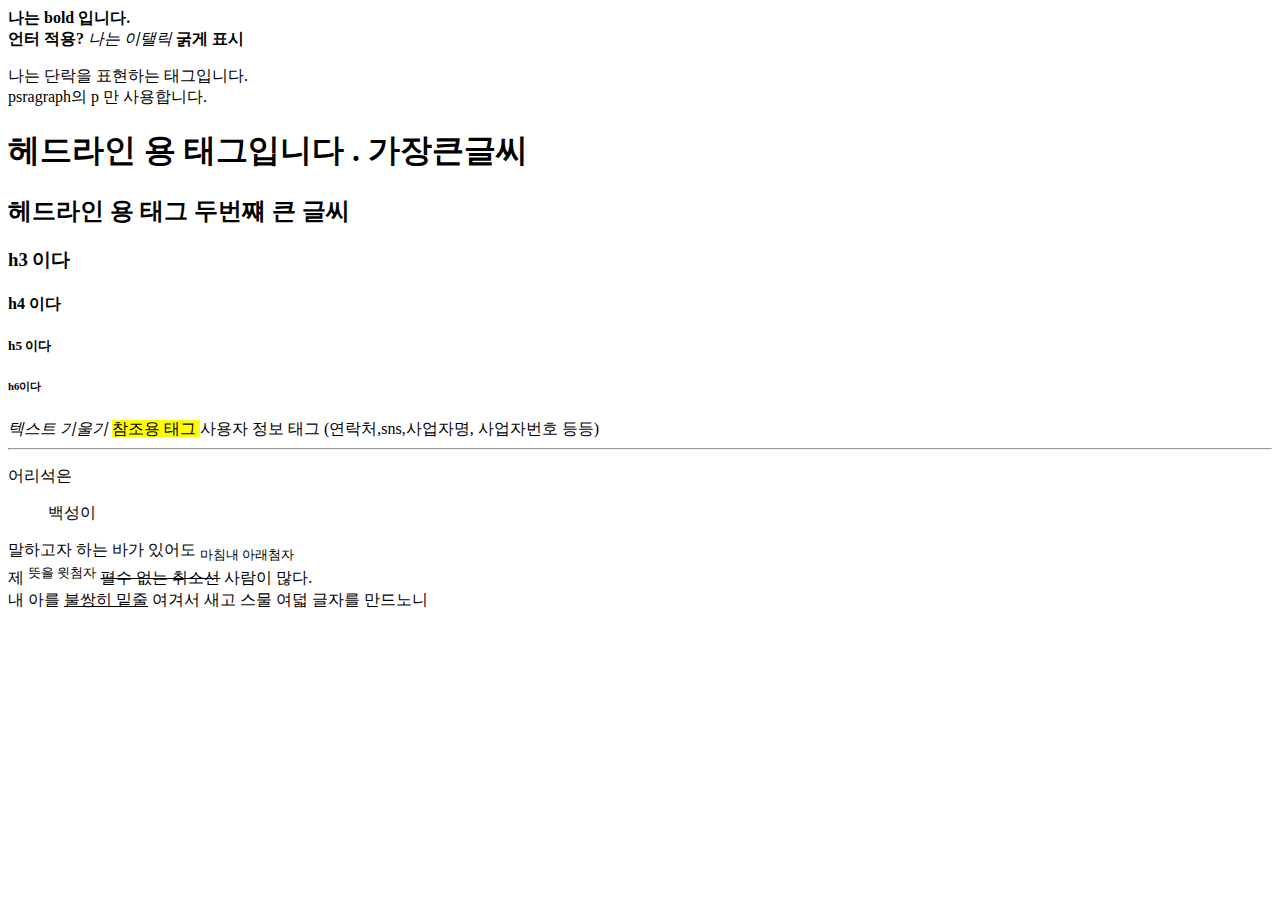
==== 2023-11-01/index.html @ 8223c986 "20231101수업" ====
<!DOCTYPE html>
<html lang="en">
<head>
    <meta charset="UTF-8">
    <meta name="viewport" content="width=device-width, initial-scale=1.0">
    <title> 이선화 </title>
</head>
<body>
    <!-- 텍스트 관련 태그들 -->

    <b>나는 bold 입니다. <br>
        언터 적용?    </b>
        <i> 나는 이탤릭 </i>
        <strong> 굵게 표시 </strong>
        <br>
        <p> 나는 단락을 표현하는 태그입니다. <br>
            psragraph의 p 만 사용합니다. 
        </p>
        <h1> 헤드라인 용 태그입니다 . 가장큰글씨</h1>
        <h2> 헤드라인 용 태그 두번쨰 큰 글씨</h2>
        <h3> h3 이다</h3>
        <h4> h4 이다</h4>
        <h5> h5 이다</h5>
        <h6> h6이다 </h6>

        <em> 텍스트 기울기 </em>
        <mark> 참조용 태그 </mark> 
        <adress> 사용자 정보 태그 (연락처,sns,사업자명, 사업자번호 등등)</adress>
        
        <hr></hr> 
    <p> 어리석은<blockquote> 백성이</blockquote> 말하고자 하는 바가 있어도 <sub>마침내 아래첨자</sub> <br>
    제 <sup>뜻을 윗첨자</sup> <s>펼수 없는 취소선</s> 사람이 많다. <br>
    내 아를 <u> 불쌍히 밑줄</u> 여겨서 새고 스물 여덟 글자를 만드노니</p>
<!--<h1> 태그 테스트</h1>-->
</body>
</html>

<!-- html태그는 기본적으로 시작태그와 종료태그로 구성되어있다.
html 주석 - 메모, 설명, 코드보관

body안에서 사용하는 태그들은 크게 세가지 이다.
 1. 텍스트
 2.영역
 3. 데이터, 값
-->
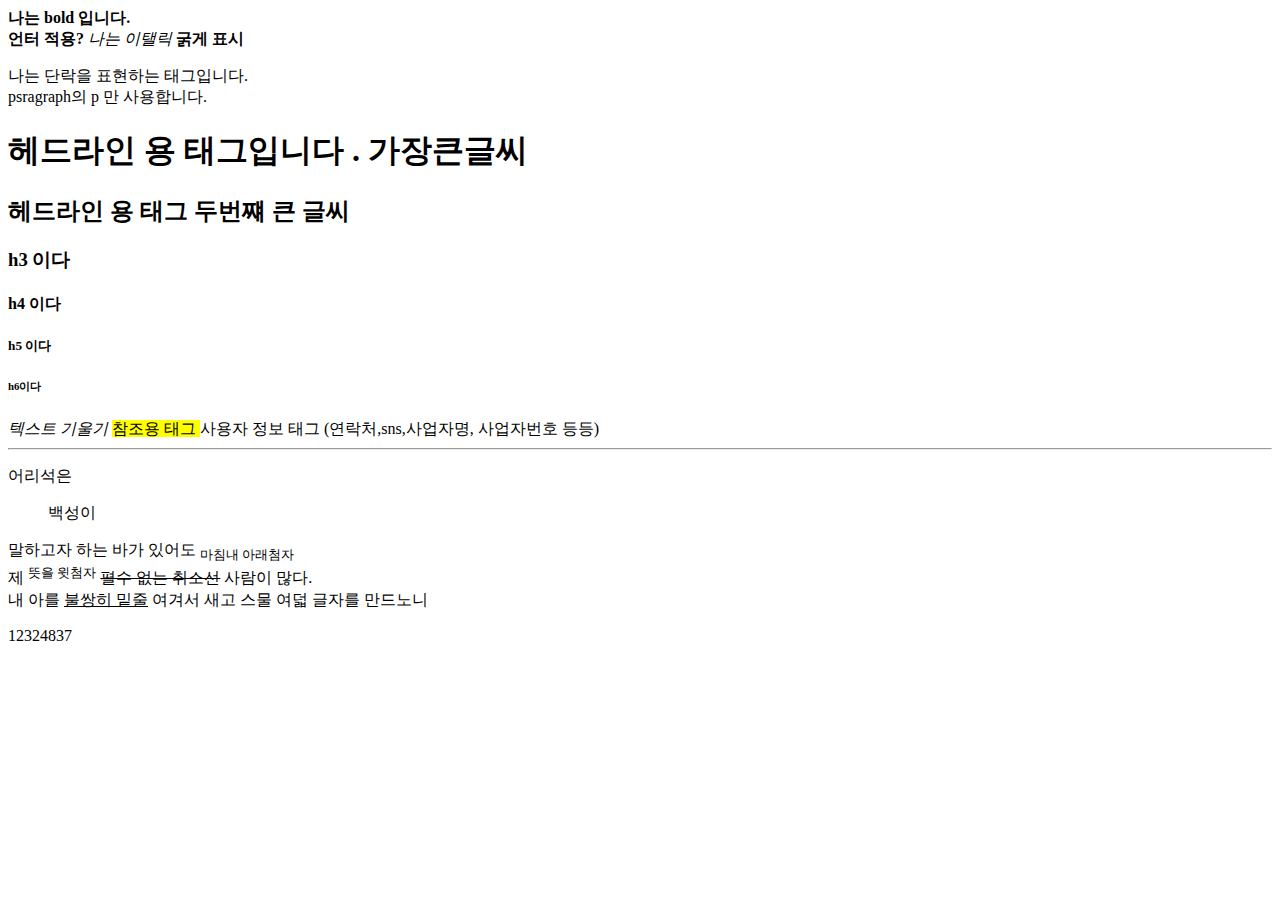
==== commit 70206513: "12342" ====
--- a/2023-11-01/index.html
+++ b/2023-11-01/index.html
@@ -43,3 +43,4 @@
  2.영역
  3. 데이터, 값
 -->
+12324837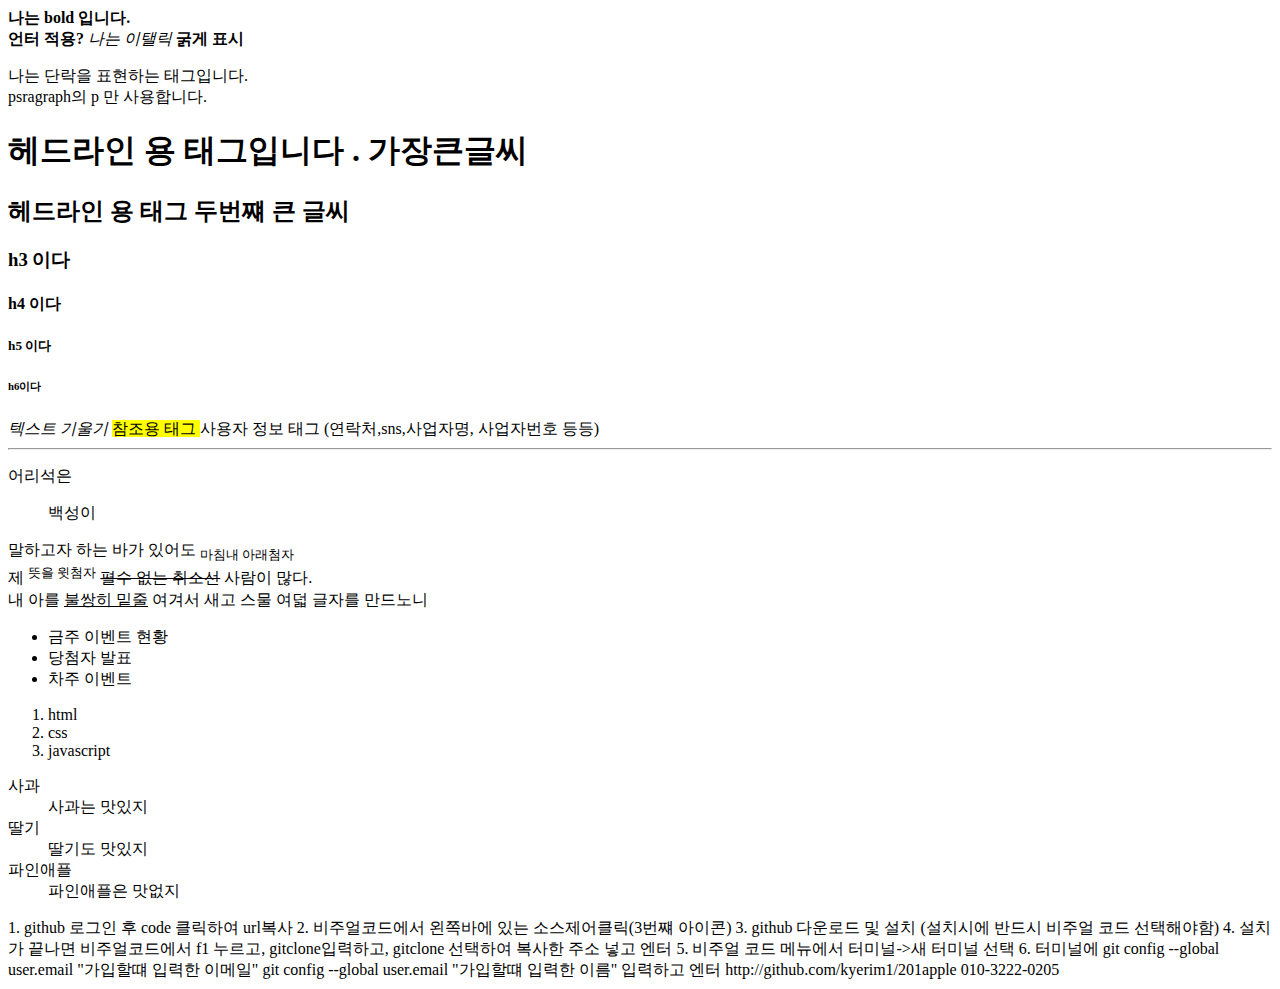
==== commit d64e1cff: "1234" ====
--- a/2023-11-01/index.html
+++ b/2023-11-01/index.html
@@ -34,6 +34,26 @@
 <!--<h1> 태그 테스트</h1>-->
 </body>
 </html>
+    <ul>
+        <li>금주 이벤트 현황</li>
+        <li>당첨자 발표</li>
+        <li>차주 이벤트 </li>
+    </ul>
+
+    <ol>
+        <li>html</li>
+        <li>css</li>
+        <li>javascript</li>
+    </ol>
+
+    <dl>
+        <dt>사과</dt>
+        <dd>사과는 맛있지</dd>
+        <dt>딸기</dt>
+        <dd>딸기도 맛있지</dd>
+        <dt>파인애플</dt>
+        <dd>파인애플은 맛없지</dd>
+    </dl>
 
 <!-- html태그는 기본적으로 시작태그와 종료태그로 구성되어있다.
 html 주석 - 메모, 설명, 코드보관
@@ -43,4 +63,16 @@
  2.영역
  3. 데이터, 값
 -->
-12324837+    1. github 로그인 후 code 클릭하여 url복사 
+    2. 비주얼코드에서 왼쪽바에 있는 소스제어클릭(3번쨰 아이콘)
+    3. github 다운로드 및 설치
+        (설치시에 반드시 비주얼 코드 선택해야함)
+    4. 설치가 끝나면 비주얼코드에서 f1 누르고, gitclone입력하고, 
+        gitclone 선택하여 복사한 주소 넣고 엔터
+    5. 비주얼 코드 메뉴에서 터미널->새 터미널 선택
+    6. 터미널에
+        git config --global user.email "가입할떄 입력한 이메일"
+        git config --global user.email "가입할떄 입력한 이름"
+        입력하고 엔터
+    http://github.com/kyerim1/201apple
+    010-3222-0205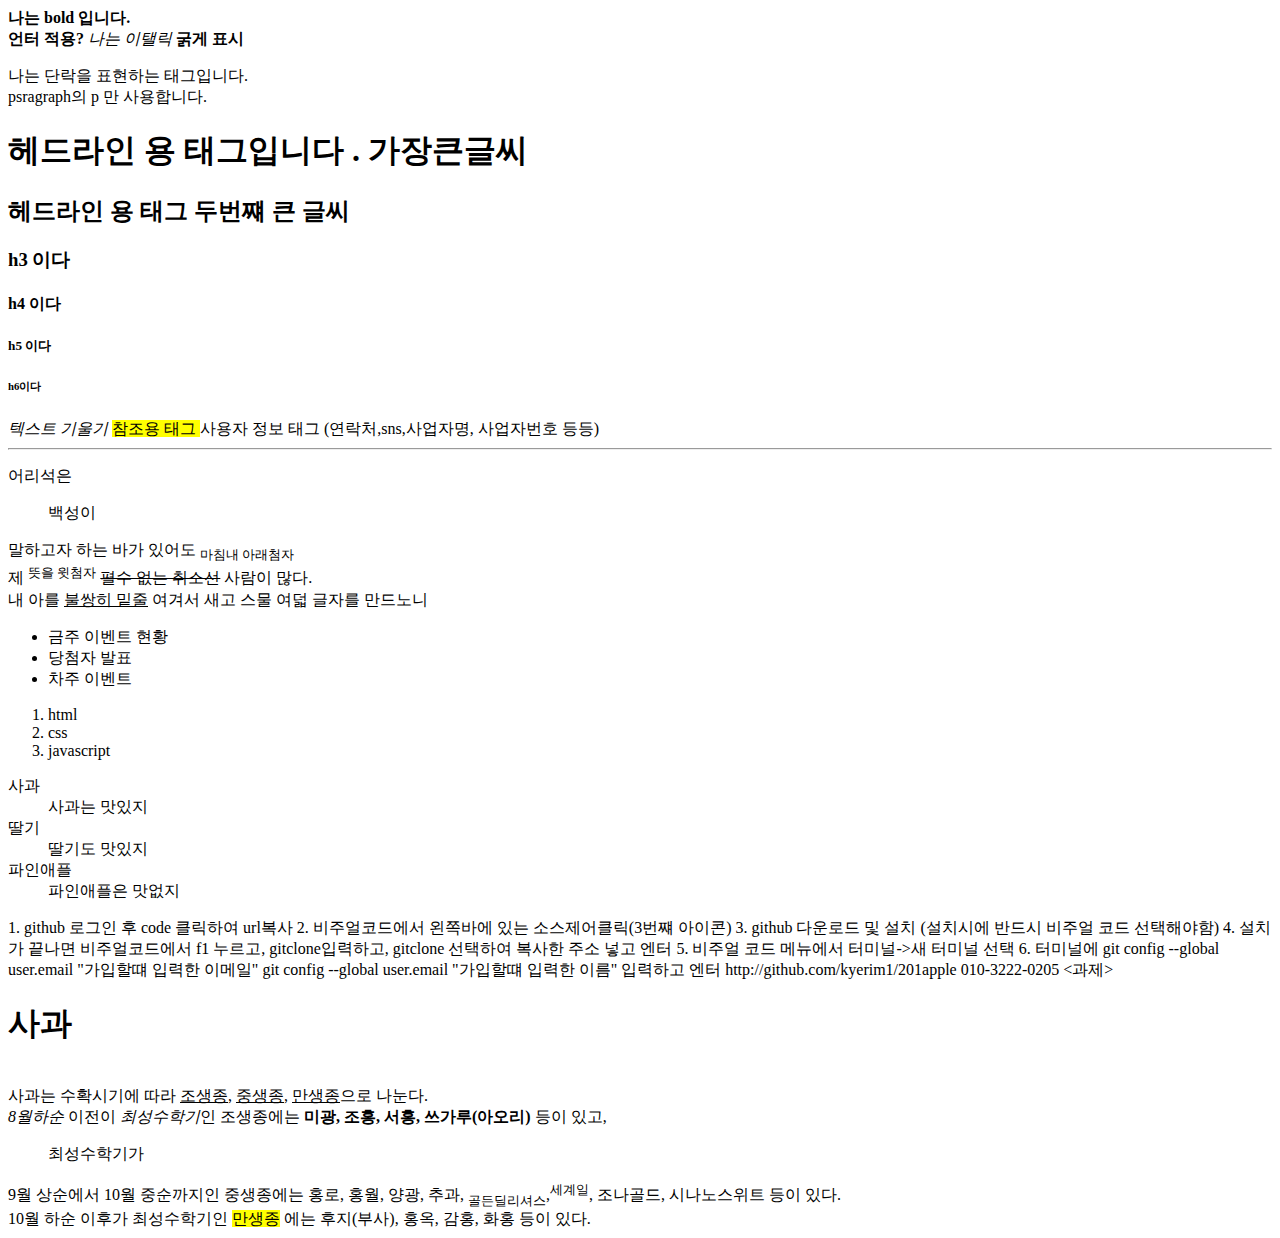
==== commit 21e62cb2: "5:54" ====
--- a/2023-11-01/index.html
+++ b/2023-11-01/index.html
@@ -75,4 +75,12 @@
         git config --global user.email "가입할떄 입력한 이름"
         입력하고 엔터
     http://github.com/kyerim1/201apple
-    010-3222-0205+    010-3222-0205
+    <과제>
+
+    <h1>사과</h1><br>
+    사과는 수확시기에 따라 <u>조생종</u>, <u>중생종</u>, <u>만생종</u>으로 나눈다. <br>
+    <i>8월하순</i> 이전이 <i>최성수학기</i>인 조생종에는 <b>미광, 조홍, 서홍, 쓰가루(아오리)</b> 등이 있고,
+    <blockquote>최성수학기가</blockquote>
+    9월 상순에서 10월 중순까지인 중생종에는 홍로, 홍월, 양광, 추과, <sub>골든딜리셔스</sub>,<sup>세계일</sup>, 조나골드, 시나노스위트 등이 있다. <br>
+    10월 하순 이후가 최성수학기인 <mark>만생종</mark> 에는 후지(부사), 홍옥, 감홍, 화홍 등이 있다.
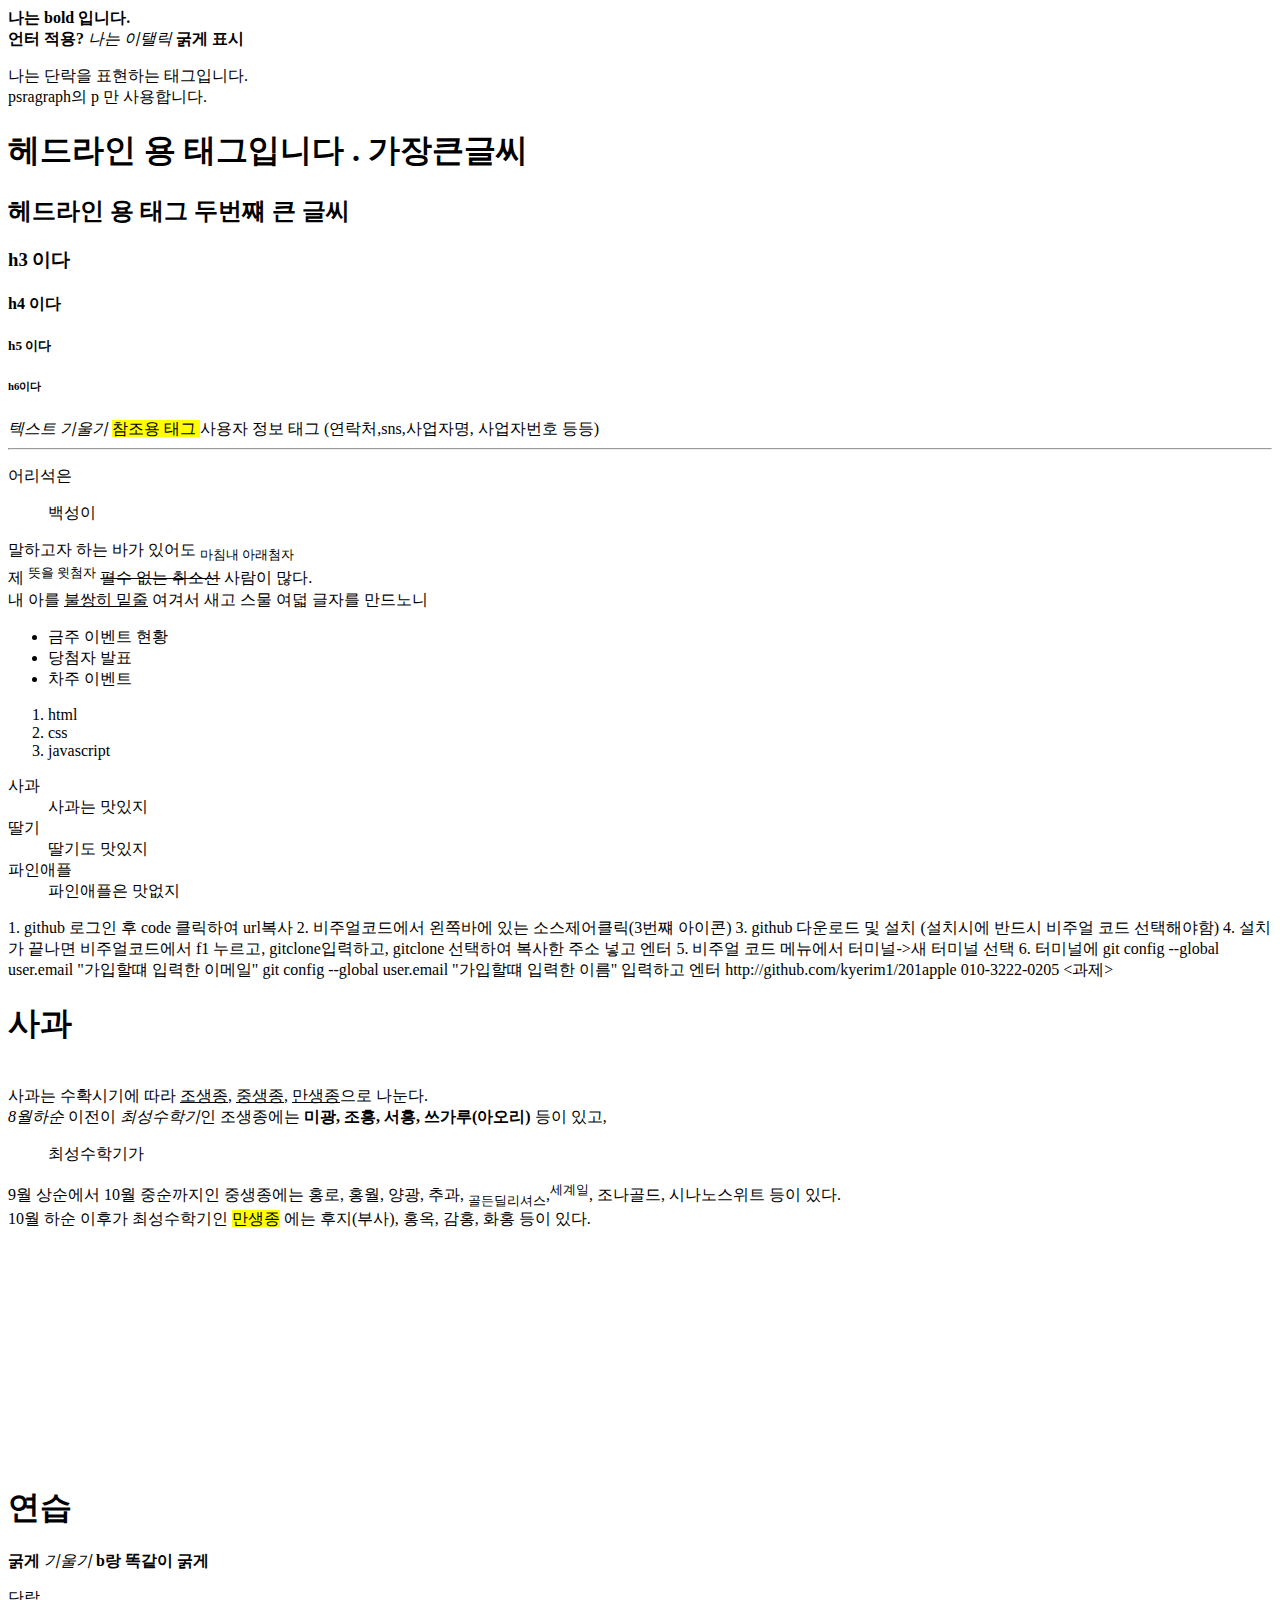
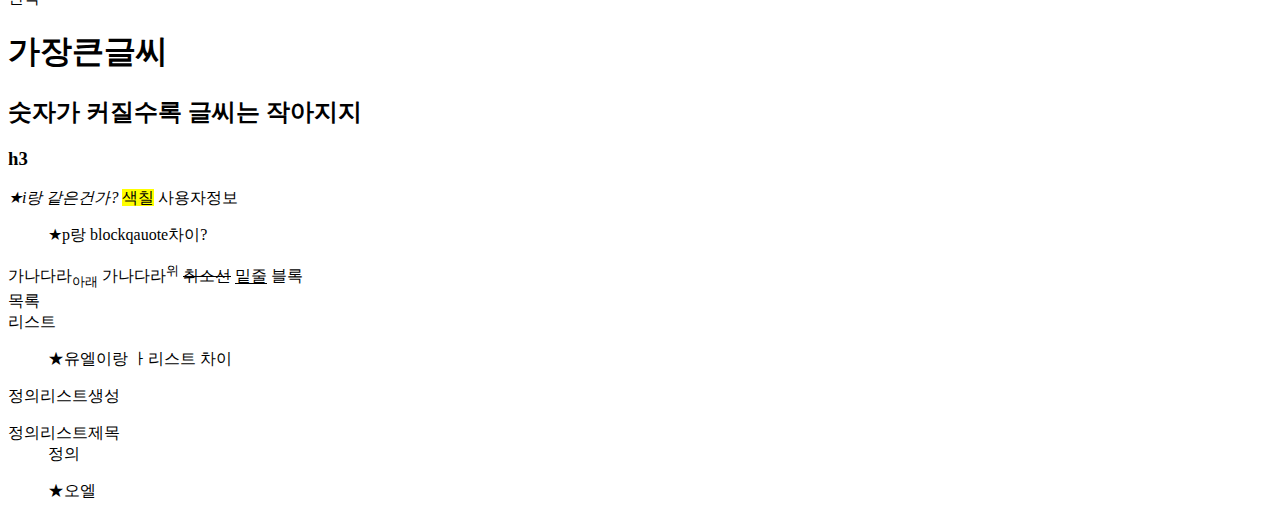
==== commit 991435b3: "1111" ====
--- a/2023-11-01/index.html
+++ b/2023-11-01/index.html
@@ -84,3 +84,29 @@
     <blockquote>최성수학기가</blockquote>
     9월 상순에서 10월 중순까지인 중생종에는 홍로, 홍월, 양광, 추과, <sub>골든딜리셔스</sub>,<sup>세계일</sup>, 조나골드, 시나노스위트 등이 있다. <br>
     10월 하순 이후가 최성수학기인 <mark>만생종</mark> 에는 후지(부사), 홍옥, 감홍, 화홍 등이 있다.
+
+    <br><br><br><br><br><br><br><br><br><br><br><br><br><br>
+<h1>연습</h1>
+
+<b>굵게</b>
+<i>기울기</i>
+<strong>b랑 똑같이 굵게</strong>
+<p>단락</p>
+<h1>가장큰글씨</h1>
+<h2>숫자가 커질수록 글씨는 작아지지</h2>
+<h3>h3</h3>
+<em>★i랑 같은건가?</em>
+<mark>색칠</mark>
+<adress>사용자정보</adress>
+<blockquote>★p랑 blockqauote차이?</blockquote>
+가나다라<sub>아래</sub>
+가나다라<sup>위</sup>
+<s>취소선</s>
+<u>밑줄</u>
+<blockqoute>블록</blockqoute>
+<li>목록</li><li>리스트</li>
+<ul>★유엘이랑 ㅏ리스트 차이</ul>
+<dl>정의리스트생성</dl>
+<dt>정의리스트제목</dt>
+<dd>정의</dd>
+<ol>★오엘</ol>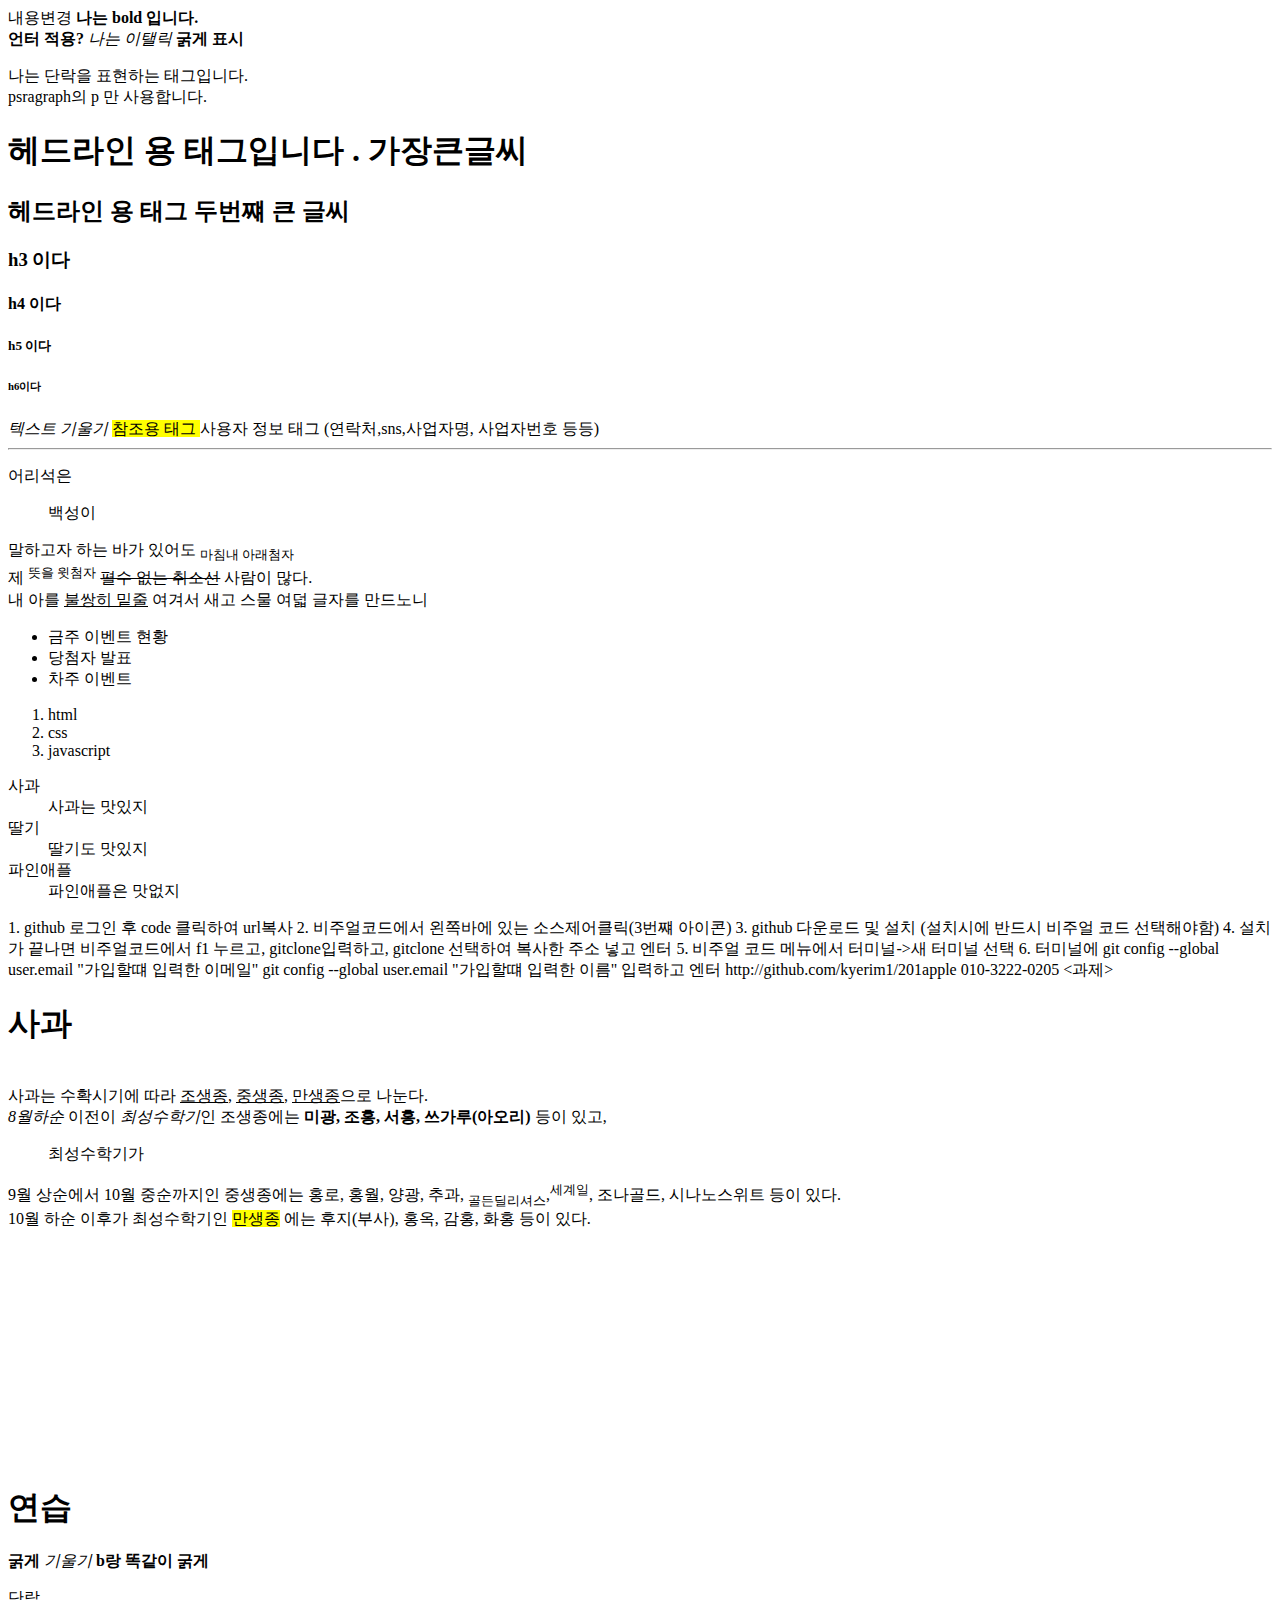
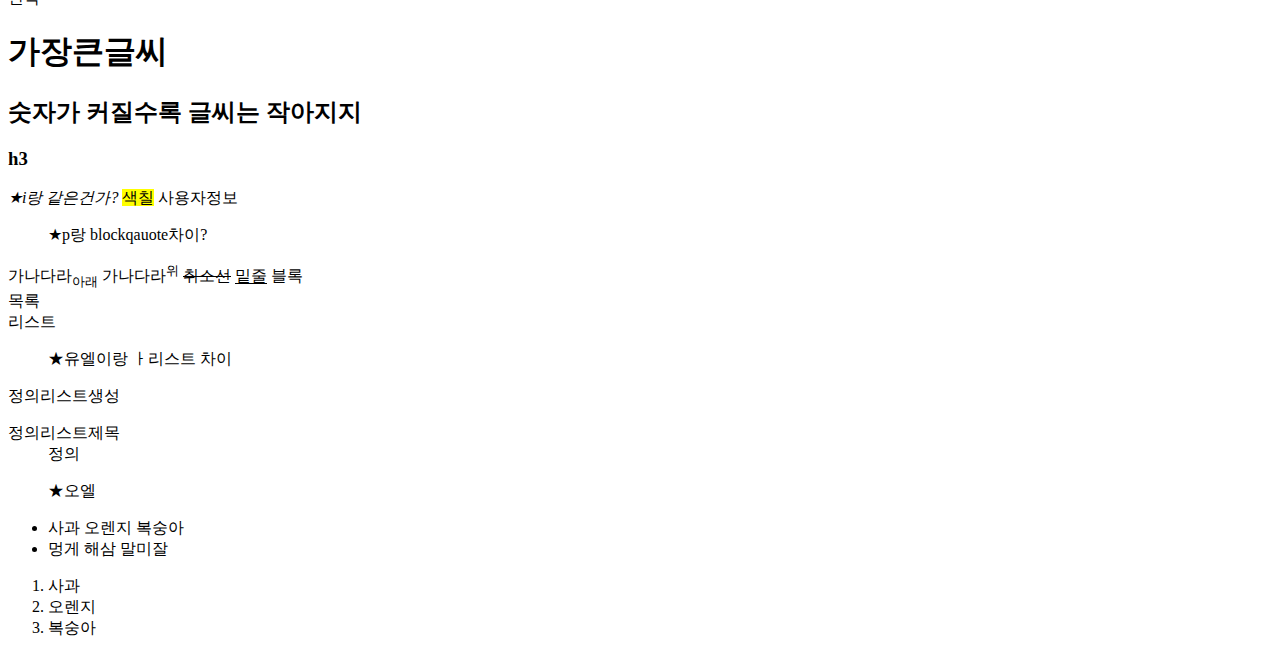
==== commit d9307f41: "1111" ====
--- a/2023-11-01/index.html
+++ b/2023-11-01/index.html
@@ -7,6 +7,7 @@
 </head>
 <body>
     <!-- 텍스트 관련 태그들 -->
+내용변경
 
     <b>나는 bold 입니다. <br>
         언터 적용?    </b>
@@ -34,6 +35,7 @@
 <!--<h1> 태그 테스트</h1>-->
 </body>
 </html>
+
     <ul>
         <li>금주 이벤트 현황</li>
         <li>당첨자 발표</li>
@@ -54,7 +56,7 @@
         <dt>파인애플</dt>
         <dd>파인애플은 맛없지</dd>
     </dl>
-
+<!-- 주석 -->
 <!-- html태그는 기본적으로 시작태그와 종료태그로 구성되어있다.
 html 주석 - 메모, 설명, 코드보관
 
@@ -109,4 +111,14 @@
 <dl>정의리스트생성</dl>
 <dt>정의리스트제목</dt>
 <dd>정의</dd>
-<ol>★오엘</ol>+<ol>★오엘</ol>
+<ul> 
+    <li> 사과 오렌지 복숭아</li>
+    <li> 멍게 해삼 말미잘</li>
+</ul>
+
+<ol>
+    <li>사과</li> 
+    <li>오렌지</li>
+    <li>복숭아</li>
+</ol>